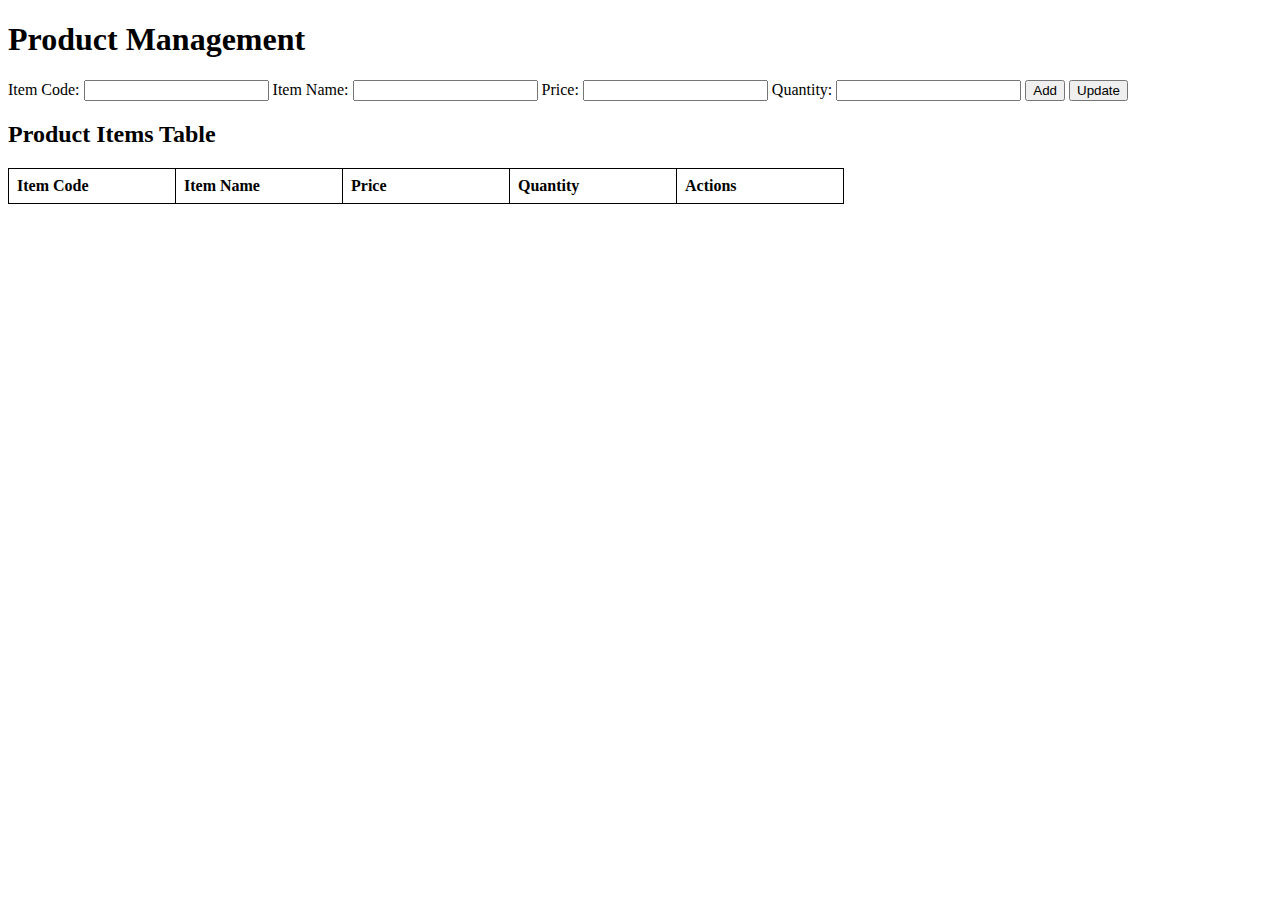
==== products.html @ 9dcaee8b "first commit" ====
<!DOCTYPE html>
<html lang="en">
  <head>
    <meta charset="UTF-8" />
    <meta name="viewport" content="width=device-width, initial-scale=1.0" />
    <title>Product</title>
    <style>
      table,
      th,
      td {
        border: 1px solid black;
        border-collapse: collapse;
        padding: 8px;
        text-align: left;
      }
      th,
      td {
        width: 150px;
      }
    </style>
  </head>
  <body>
    <h1>Product Management</h1>

    <label for="item-code">Item Code:</label>
    <input type="text" id="item-code" />
    <label for="item-name">Item Name:</label>
    <input type="text" id="item-name" />
    <label for="item-price">Price:</label>
    <input type="text" id="item-price" />
    <label for="item-quantity">Quantity:</label>
    <input type="text" id="item-quantity" />
    <button onclick="addOrUpdateItem()">Add</button>
    <button onclick="">Update</button>

    <h2>Product Items Table</h2>
    <table id="products-table">
      <thead>
        <tr>
          <th>Item Code</th>
          <th>Item Name</th>
          <th>Price</th>
          <th>Quantity</th>
          <th>Actions</th>
        </tr>
      </thead>
      <tbody></tbody>
    </table>

    <script>
      let productItems = [];
      let editingIndex = -1;

      function addOrUpdateItem() {
        const itemCodeInput = document.getElementById("item-code").value;
        const itemNameInput = document.getElementById("item-name").value;
        const itemPriceInput = document.getElementById("item-price").value;
        const itemQtyInput = document.getElementById("item-quantity").value;

        if (
          itemCodeInput === "" ||
          itemNameInput === "" ||
          itemPriceInput === "" ||
          itemQtyInput === ""
        ) {
          alert("Enter all values");
          return;
        }

        const newItem = {
          code: itemCodeInput,
          name: itemNameInput,
          price: itemPriceInput,
          quantity: itemQtyInput,
        };

        

        if (editingIndex === -1) {
          // Add new item
          productItems.push(newItem);
        } else {
          // Update existing item
          productItems[editingIndex] = newItem;
          editingIndex = -1;
        }

        document.getElementById("item-code").value = "";
        document.getElementById("item-name").value = "";
        document.getElementById("item-price").value = "";
        document.getElementById("item-quantity").value = "";

        loadTable();
      }

      function loadTable() {
        const tableBody = document
          .getElementById("products-table")
          .querySelector("tbody");
        tableBody.innerHTML = "";

        productItems.forEach((item, index) => {
          const newRow = tableBody.insertRow();

          const codeCell = newRow.insertCell(0);
          const nameCell = newRow.insertCell(1);
          const priceCell = newRow.insertCell(2);
          const quantityCell = newRow.insertCell(3);
          const actionCell = newRow.insertCell(4);

          codeCell.textContent = item.code;
          nameCell.textContent = item.name;
          priceCell.textContent = item.price;
          quantityCell.textContent = item.quantity;

          const editButton = document.createElement("button");
          editButton.textContent = "Edit";
          editButton.onclick = function () {
            editItem(index);
          };
          actionCell.appendChild(editButton);

          const deleteButton = document.createElement("button");
          deleteButton.textContent = "Delete";
          deleteButton.onclick = function () {
            deleteItem(index);
          };
          actionCell.appendChild(deleteButton);
        });
      }

      function editItem(index) {
        const item = productItems[index];
        document.getElementById("item-code").value = item.code;
        document.getElementById("item-name").value = item.name;
        document.getElementById("item-price").value = item.price;
        document.getElementById("item-quantity").value = item.quantity;

        editingIndex = index;
      }

      function deleteItem(index) {
        productItems.splice(index, 1);
        loadTable();
      }
    </script>
  </body>
</html>
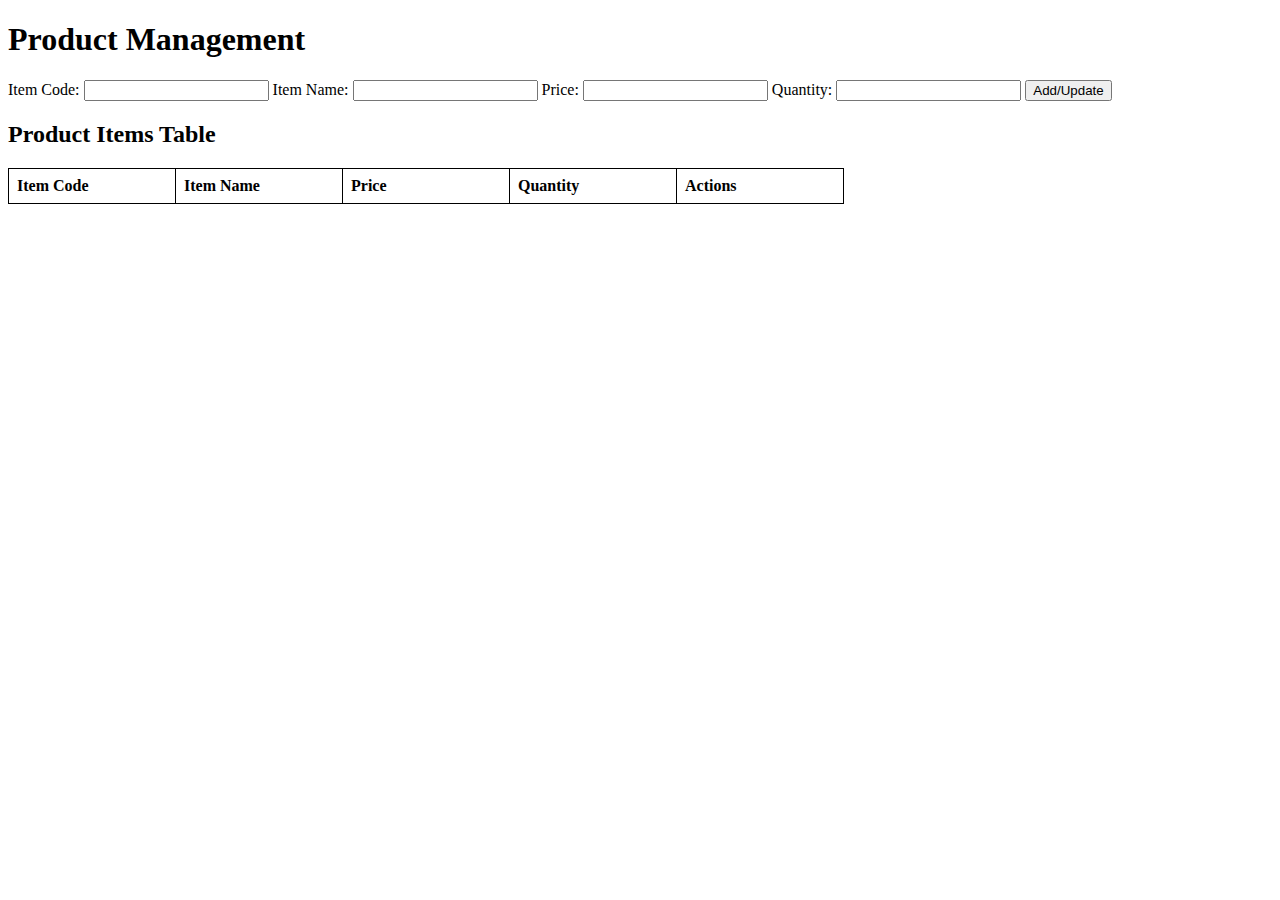
==== commit beccf658: "fix issue" ====
--- a/products.html
+++ b/products.html
@@ -30,8 +30,7 @@
     <input type="text" id="item-price" />
     <label for="item-quantity">Quantity:</label>
     <input type="text" id="item-quantity" />
-    <button onclick="addOrUpdateItem()">Add</button>
-    <button onclick="">Update</button>
+    <button onclick="addOrUpdateItem()">Add/Update</button>
 
     <h2>Product Items Table</h2>
     <table id="products-table">
@@ -73,8 +72,6 @@
           price: itemPriceInput,
           quantity: itemQtyInput,
         };
-
-        
 
         if (editingIndex === -1) {
           // Add new item
